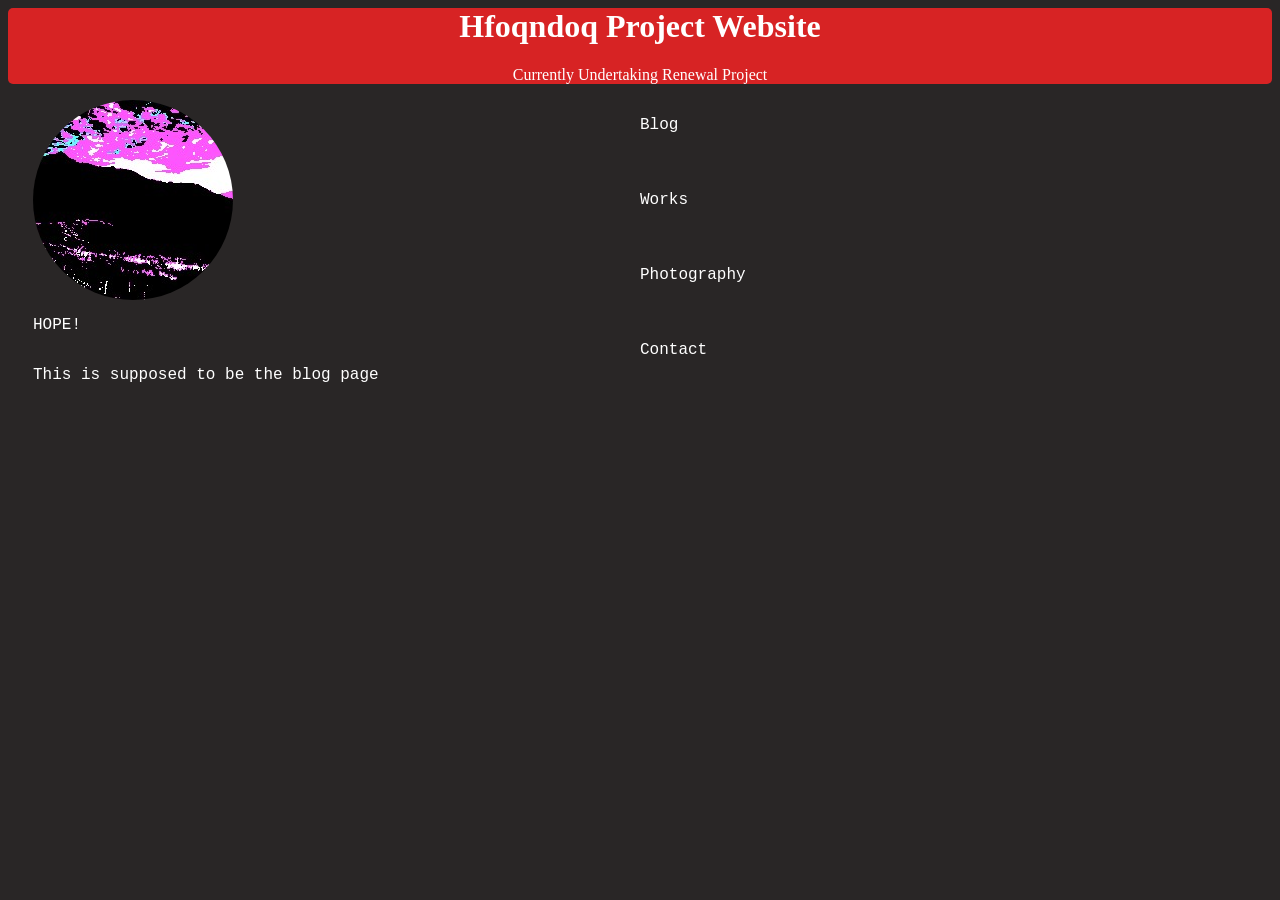
==== blog/index.html @ 909aa55a "Add html, etc pages for the subdirectories" ====
<head>
    <link rel = "stylesheet" href = "res/styles/styles.css">

    <!---Favicons for browser tabs of various sizes-->
    <link rel = "icon" type = "image/png" href = "..\res/other/favicon/favicon_full.png" sizes="1103x1103">
    <link rel = "icon" type = "image/png" href = "..\res/other/favicon/favicon_full.png" sizes="512x512">
    <link rel = "icon" type = "image/png" href = "..\res/other/favicon/favicon_full.png" sizes="192x192">
    <link rel = "apple-touch-icon" type = "image/png" href = "..\res/other/favicon/favicon_full.png" sizes="180x180">
    <link rel = "icon" type = "image/png" href = "..\res/other/favicon/favicon_full.png" sizes="96x96">
    <link rel = "icon" type = "image/png" href = "..\res/other/favicon/favicon_full.png" sizes="32x32">
    <link rel = "icon" type = "image/png" href = "..\res/other/favicon/favicon_full.png" sizes="16x16">

    <meta charset="UTF-8">
    <meta name = "viewport" content = "width = device-width, initial-scale = 1.0">

    <title>Hfoqndoq</title>
</head>

<body>
    <header class = "site-header">
        <h1>Hfoqndoq Project Website</h1>
        <p>Currently Undertaking Renewal Project</p>
    </header>

    <main>
        <section class = "profile">
            <img src="..\res\other\mountain_cropped.jpg" width="200" height="200">
            <p>HOPE!</p>
            <p>This is supposed to be the blog page</p>
        </section>

        <section class = "buttons">
            <p>Blog</p>
            <p>Works</p>
            <p>Photography</p>
            <p>Contact</p>
        </section>
    </main>
   
    <script src = "script.js"></script>
</body>
---- blog/res/styles/styles.css ----
@font-face {
    font-family: "tnr_cond";
    src: url(res/other/Times\ New\ Roman\ MT\ Std\ Bold\ Condensed.ttf);
}

body {
  background-color: #292626;
}

.site-header {
  background-color: #d72324;
  color: white;
  font-family: tnr_cond;
  text-align: center;
  margin: 0px;
  width: 100%;
  border-radius: 5px;
}

.site-header p {
  color: white;
}

main {
  display: grid;
  grid-template-columns: 1fr 1fr;
  background-color: #292626;
}

.profile {
  display: grid;
  /* this font might be good im not sure. id like to use a more custom font later */
  font-family: 'Segoe UI', Tahoma, Geneva, Verdana, sans-serif;
  color: white;
  margin-left: 25px;
}

.profile img {
  /* the above section will set default options, which we can override case-by-case here */
  border-radius: 50%;
}

.profile p {
  font-family:'Courier New', Courier, monospace;
  max-width: 410px;
  text-overflow: clip;
}

.buttons {
  display: grid;
  font-family:'Courier New', Courier, monospace;
  color: white;
}
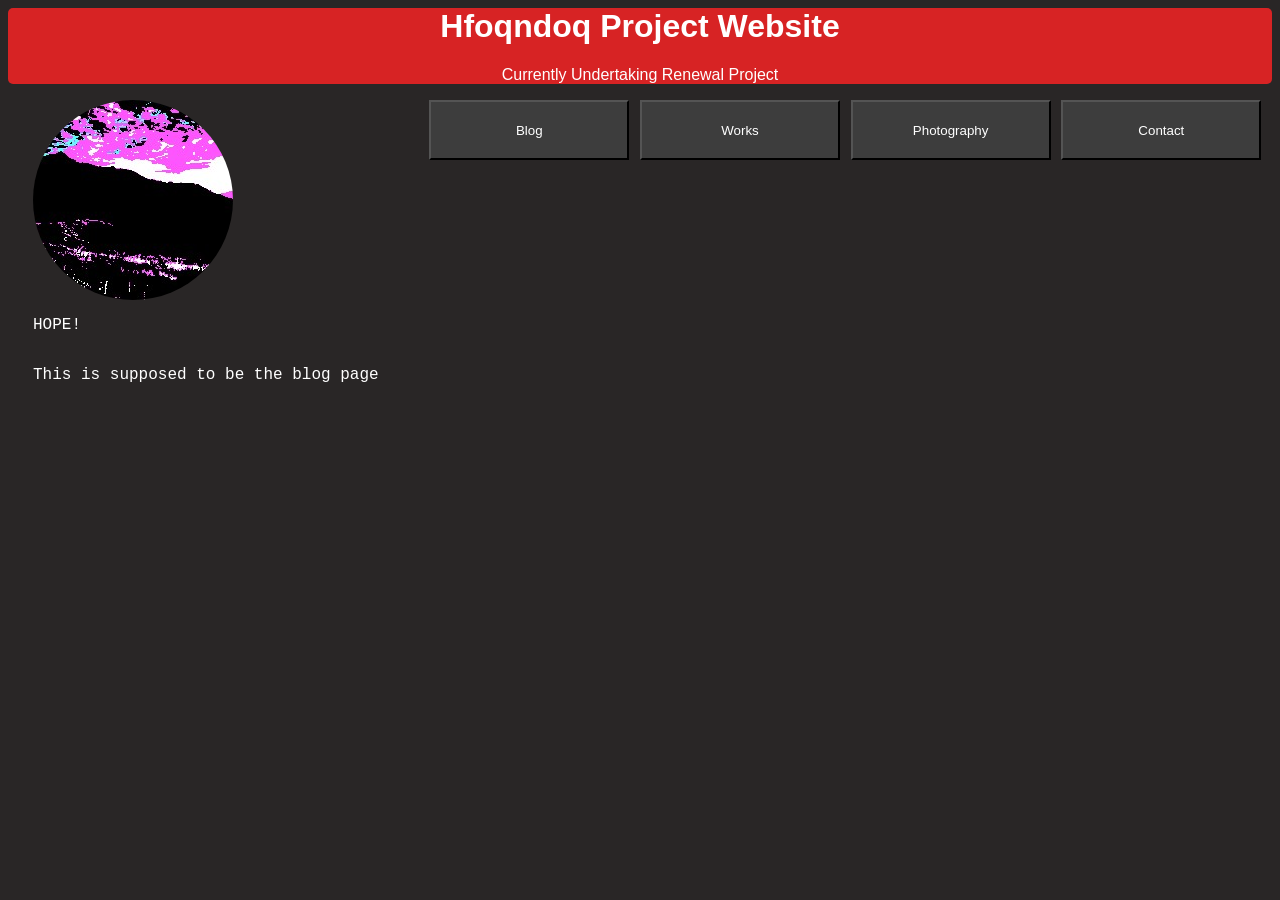
==== commit ab420e17: "Position the buttons and add basic functionality to redirect to subpages" ====
--- a/blog/index.html
+++ b/blog/index.html
@@ -30,10 +30,10 @@
         </section>
 
         <section class = "buttons">
-            <p>Blog</p>
-            <p>Works</p>
-            <p>Photography</p>
-            <p>Contact</p>
+            <button id = "blog">Blog</button>
+            <button id = "works">Works</button>
+            <button id = "photography">Photography</button>
+            <button id = "contact">Contact</button>
         </section>
     </main>
    
--- a/blog/res/styles/styles.css
+++ b/blog/res/styles/styles.css
@@ -11,6 +11,7 @@
   background-color: #d72324;
   color: white;
   font-family: tnr_cond;
+  font-family: 'Lucida Sans', 'Lucida Sans Regular', 'Lucida Grande', 'Lucida Sans Unicode', Geneva, Verdana, sans-serif;
   text-align: center;
   margin: 0px;
   width: 100%;
@@ -23,7 +24,7 @@
 
 main {
   display: grid;
-  grid-template-columns: 1fr 1fr;
+  grid-template-columns: 1fr 2fr;
   background-color: #292626;
 }
 
@@ -48,6 +49,24 @@
 
 .buttons {
   display: grid;
+  grid-template-columns: repeat(4, 1fr);
+  justify-content: space-evenly;
+  
+  gap: 0px;
+
   font-family:'Courier New', Courier, monospace;
+}
+
+.buttons p {
   color: white;
+}
+
+.buttons button {
+  background-color: #3d3d3d;
+  color: white;
+  font-family: 'Courier New', Courier, monospace;
+  font-family: 'Lucida Sans', 'Lucida Sans Regular', 'Lucida Grande', 'Lucida Sans Unicode', Geneva, Verdana, sans-serif;
+
+  width: 200px;
+  height: 60px;
 }
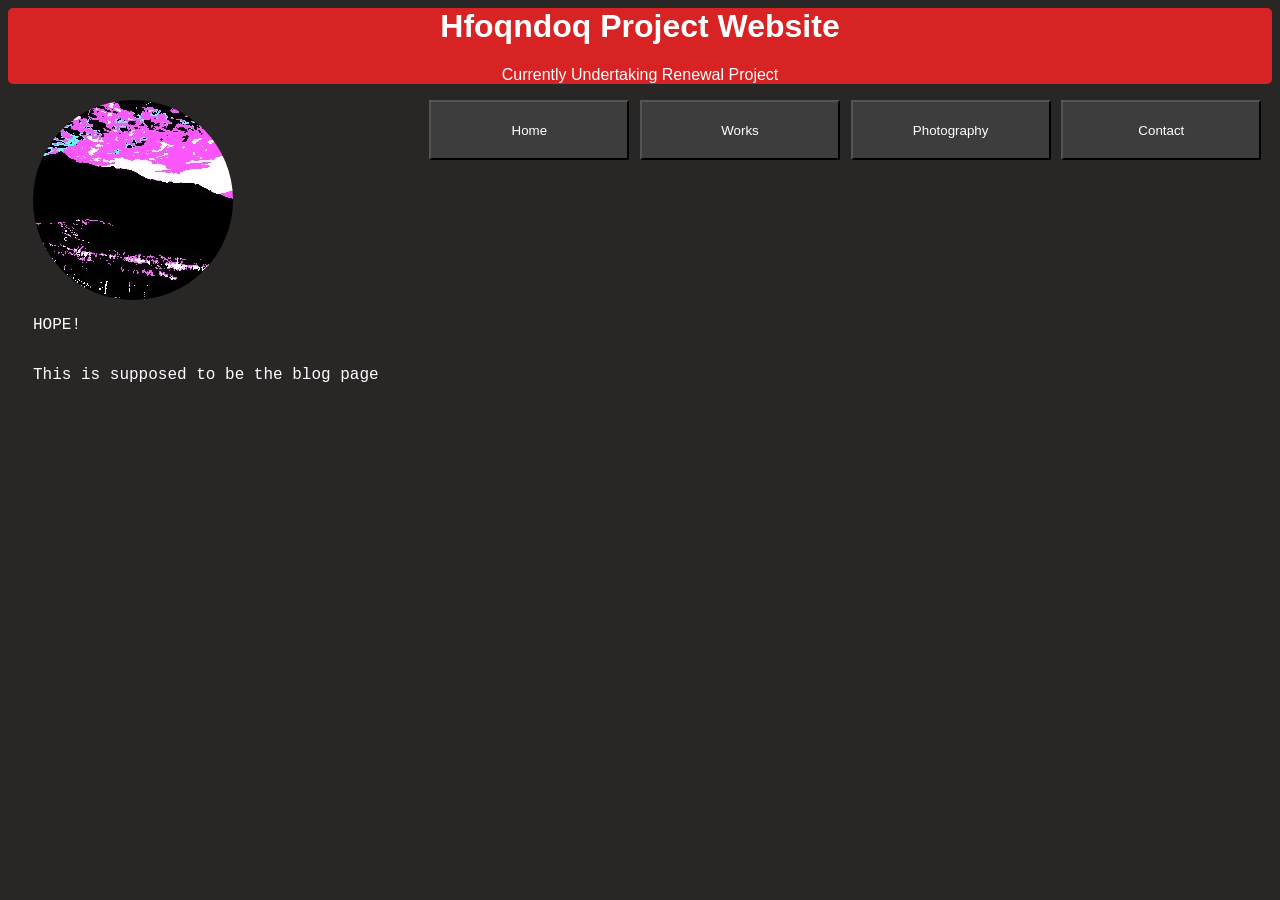
==== commit a55f5239: "Home buttons for each page replace that page's button" ====
--- a/blog/index.html
+++ b/blog/index.html
@@ -30,7 +30,7 @@
         </section>
 
         <section class = "buttons">
-            <button id = "blog">Blog</button>
+            <button id = "home">Home</button>
             <button id = "works">Works</button>
             <button id = "photography">Photography</button>
             <button id = "contact">Contact</button>
